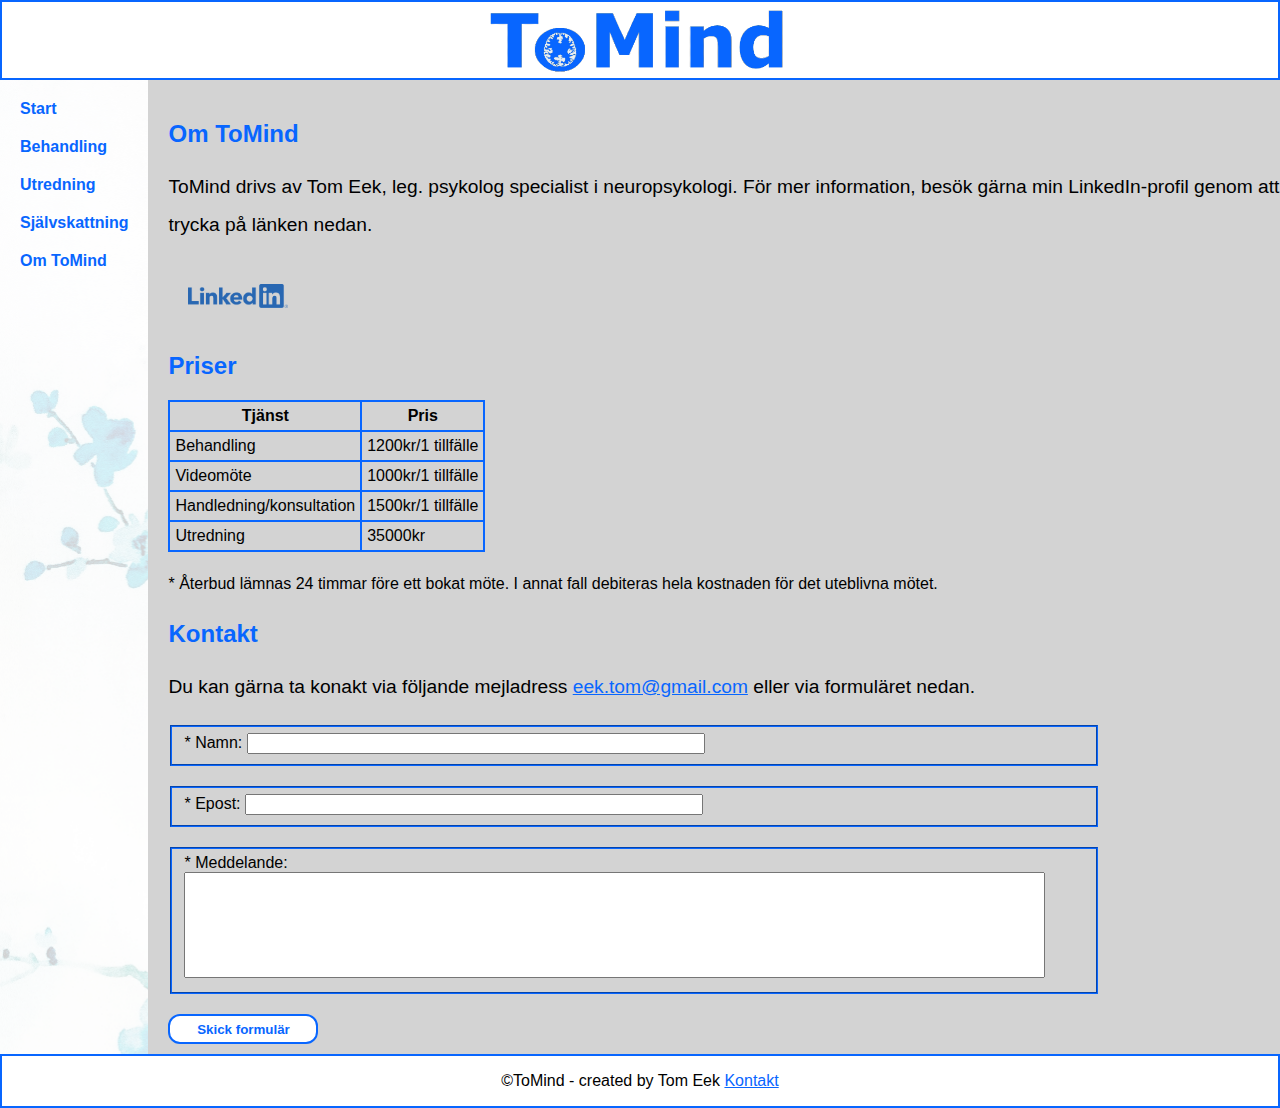
==== about.html @ 8370020f "Start new website" ====
<!DOCTYPE html>
<html lang="sv">

<head>
    <meta charset="UTF-8">
    <meta name="viewport" content="width=device-width, initial-scale=1.0">
    <title>ToMind</title>
    <link rel="stylesheet" href="css/style.css">
</head>

<body>
    <nav>
        <label for="menucheckbox" id="menuicon"></label>
        <input type="checkbox" id="menucheckbox">
        <ul>
            <li><a href="index.html">Start</a></li>
            <li><a href="therapy.html">Behandling</a></li>
            <li><a href="assessment.html">Utredning</a></li>
            <li><a href="screening.html">Självskattning</a></li>
            <li><a href="about.html" class="thisPage">Om ToMind</a></li>
        </ul>
    </nav> 

    <header>
        <img src="img/ToMindLogo.png" alt="logo ToMind"> 
    </header>

    <main>
        <div id="presentation">
            <h2>Om ToMind</h2>
            <p>ToMind drivs av Tom Eek, leg. psykolog specialist i neuropsykologi. För mer information, besök gärna min LinkedIn-profil genom att trycka på länken nedan.</p>
            <a href="https://se.linkedin.com/in/tom-eek-60190221b"
                target="_blank"> <img src="img/LI-Logo.png" alt="linkedInLogo" id="linkedInLogo">
            </a>
        </div>

        <div id="prices">
            <h2>Priser</h2>
            <table>
                <tr>
                    <th>Tjänst</th>
                    <th>Pris</th>
                </tr>
                <tr>
                    <td>Behandling</td>
                    <td>1200kr/1 tillfälle</td>                    
                </tr>
                <tr>
                    <td>Videomöte</td>
                    <td>1000kr/1 tillfälle</td>
                </tr>
                <tr>
                    <td>Handledning/konsultation</td>
                    <td>1500kr/1 tillfälle</td>
                </tr>
                <tr>
                    <td>Utredning</td>
                    <td>35000kr</td>
                </tr>
            </table>
            <p id = "cancel">* Återbud lämnas 24 timmar före ett bokat möte. I annat fall debiteras hela kostnaden för det uteblivna mötet.</p>
        </div>

        <div id="kontakt">
            <h2>Kontakt</h2>
            <p>Du kan gärna ta konakt via följande mejladress
                <a href="mailto:eek.tom@gmail.com">eek.tom@gmail.com</a>
                eller via formuläret nedan.
            </p>
            <form name="contactDetails" netlify>
                <fieldset class="contact">
                    <label for="name">* Namn: </label>
                    <input type="text" id="name" name="name" required>
                </fieldset>

                <fieldset class="contact">
                    <label for="email">* Epost: </label>
                    <input type="email" id="email" name="email" required>
                </fieldset>

                <fieldset class="contact">
                    <label for="message">* Meddelande: </label>
                    <textarea name="message" id="message" required></textarea>
                </fieldset>
                <button type="submit" id="contactSubmit">Skick formulär</button>
            </form>
        </div>
    </main>

    <footer>
        <p> <span>&copy;ToMind - created by Tom Eek</span> <a href="about.html">Kontakt</a></p>
    </footer>
</body>
</html>
---- css/style.css ----
@charset "UTF-8";


html {
    font-size: 16px;
}

html, body {
    height: 100%;
}

html, body, nav, header, main, footer, div, figure {
    margin: 0;
    padding: 0;
}

body {
    font-family: Verdana, Geneva, Tahoma, sans-serif;
    background-color: lightgrey;
    margin: 0 auto;
    display: grid;
    grid-template-columns: min-content 130px max-width(1000px) min-content;
    grid-template-rows: 80px 1fr auto;
    grid-template-areas:
        "header header header   header"
        "nav    main   main     ."
        "footer footer footer   footer";
}

h2 {
    color: #0866FF;
}

header {
    grid-area: header;
    background-image: url(./img/ToMindLogo.png);
    background-color: white;
    background-repeat: no-repeat;
    display: flex;
    justify-content: center;
    border: #0866FF 2px solid;
} 

nav {
    grid-area: nav;
    padding-top: 10px;
    border:2 px solid;
    border-color: white;
    background-image: url("../img/blueFlowers.png");
    background-color:white;  
}

nav ul{
    list-style: none;
    margin: 0 auto;
    padding: 0;
    display: flex;
    flex-direction: column;
}

nav li {
    padding: 10px;
}

nav a {
    text-decoration: none;
    color: #0866FF;
    padding: 10px;
    height: 20px;
    font-weight: bold; 
}

nav a:hover {
    color: white;
    background-color: #0866FF;
    border-radius: 6px;
}

#menuicon,
#menucheckbox {
    display: none;
}

nav ul ul {
    margin-left: 1.5em;
}

nav li li {
    border-bottom: none;
    padding-bottom: 0;
}

ol {
    list-style-type:square;
}

ol li {
    padding: 10px;
}

main {
    grid-area: main;
    padding-top: 20px;
    padding-left: 20px;
}

main p {
    font-size: 1.2em;
    line-height: 2em;
}


footer {
    grid-area: footer;
    background-color: white;
    text-align: center;
    height: 50px;
    border: #0866FF 2px solid;
}

footer a {
    color: #0866FF;
}



legend {
    font-weight: bold;
}

fieldset {
    border-color: #0866FF;
}

#submitBtn {
    border: 2px solid #0866FF;
    background-color: white;
    color: #0866FF;
    font-family: Verdana, Geneva, Tahoma, sans-serif;
    font-weight: bold;
    border-radius: 12px;
    height: 30px;
    width: 150px;
    margin-top: 10px;
}

table {
    border-collapse:collapse;
    border: 2px solid #0866FF;
}

th, td {
    border: 2px solid #0866FF;
    padding: 5px;
}

.contact {
    margin-bottom: 20px;
    max-width: 900px;
}

.contact textarea {
    width: 95%;
    height: 100px;
    resize: none;
}

.contact input {
    width: 50%;
    resize: none;
}

#contactSubmit{
        border: 2px solid #0866FF;
        background-color: white;
        color: #0866FF;
        font-family: Verdana, Geneva, Tahoma, sans-serif;
        font-weight: bold;
        border-radius: 12px;
        height: 30px;
        width: 150px;
        margin-bottom: 10px;
}

#linkedInLogo {
    max-width: 100px; 
    padding: 20px;
}

a {
    color: #0866FF;
}

#emotionalReaction {
    max-width: 100%;
}

#cancel {
    font-size: 16px;
}

@media screen and (max-width:760px) {
    body {
        grid-template-columns: minmax(200px, 1fr);
        grid-template-rows: min-content 50px auto 50px;
        grid-template-areas:
            "nav"   
            "header"
            "main"
            "footer";   
    }  

    html {
        max-width: 100%;
        font-size: 14px;
    }

    label {
        display: block;
    }

    fieldset {
       border: none;
    }

    #menuicon {
        background-image: url(../img/menuicon.png);
        width: 24px;
        height: 24px;
        display: inline-block;
        cursor: pointer;
    }
    #menucheckbox ~ ul {
        display: none;
    }
    #menucheckbox:checked ~ ul {
        display: flex;
    }

    header img {
        max-width: 200px;
    }

}
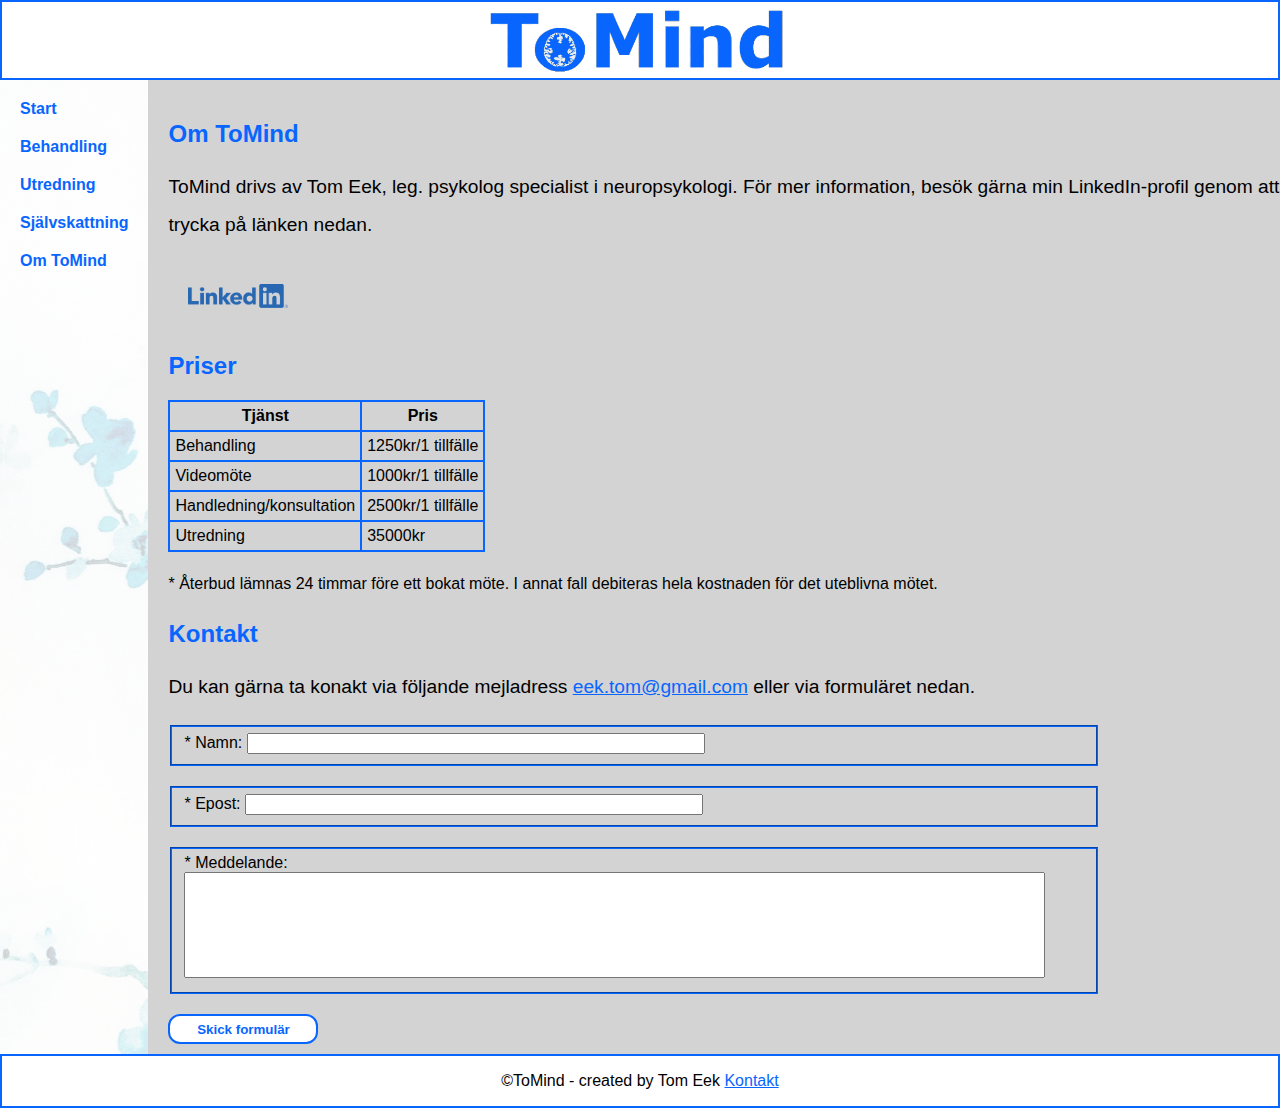
==== commit fe432918: "change prices" ====
--- a/about.html
+++ b/about.html
@@ -43,7 +43,7 @@
                 </tr>
                 <tr>
                     <td>Behandling</td>
-                    <td>1200kr/1 tillfälle</td>                    
+                    <td>1250kr/1 tillfälle</td>                    
                 </tr>
                 <tr>
                     <td>Videomöte</td>
@@ -51,7 +51,7 @@
                 </tr>
                 <tr>
                     <td>Handledning/konsultation</td>
-                    <td>1500kr/1 tillfälle</td>
+                    <td>2500kr/1 tillfälle</td>
                 </tr>
                 <tr>
                     <td>Utredning</td>
